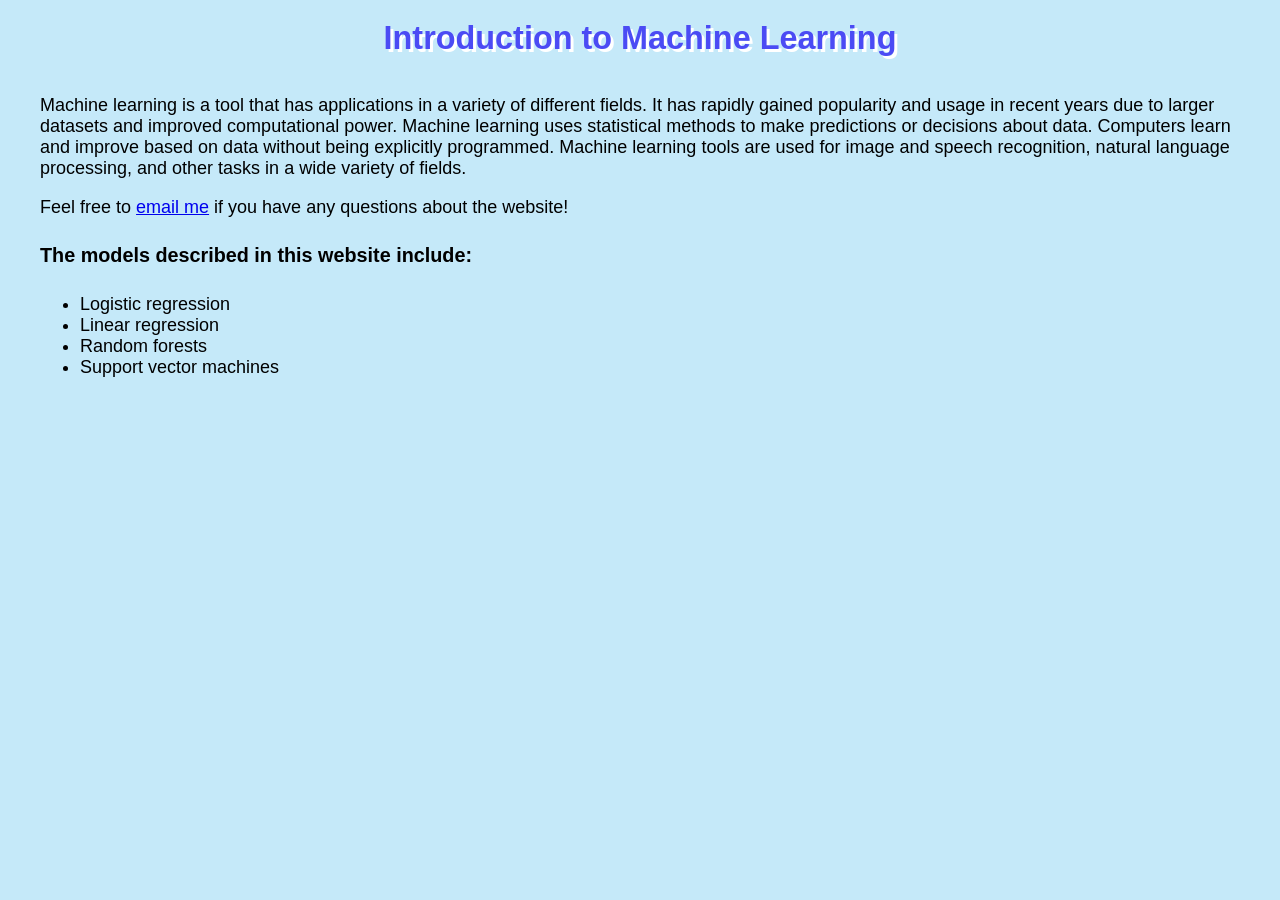
==== index.html @ bef83343 "Add files via upload" ====
<!doctype html>
<html>
  <!--comment-->
<head>
  <title>Machine Learning Introduction</title>
  <link rel="stylesheet" href="style.css" >
  <meta charset = "utf-8" />
  <meta name="viewport" content="width=device-width" />
</head>
<body>
    <h1>Introduction to Machine Learning</h1>
    <p>Machine learning is a tool that has applications in a variety of 
      different fields. It has rapidly gained popularity and usage in recent 
      years due to larger datasets and improved computational power. Machine 
      learning uses statistical methods to make predictions or decisions about 
      data. Computers learn and improve based on data without being explicitly 
      programmed. Machine learning tools are used for image and speech 
      recognition, natural language processing, and other tasks in a wide 
      variety of fields. </p>
      
      <p> Feel free to 
        <a href="mailto:emmaabecasis@gmail.com">
        email me</a>
        if you have any questions about the website! </p>
    <!--img src = "" alt=""-->
      
  <div id="models">
    <h4> The models described in this website include: </h4>
        <ul>
          <li>Logistic regression</li>
          <li>Linear regression</li>
          <li>Random forests</li>
          <li>Support vector machines</li>
        </ul>
  </div>
  <script src="main.js"></script>
</body>
</html>
---- style.css ----
html {
    font-size: 18px;
    font-family:'Segoe UI', Tahoma, Geneva, Verdana, sans-serif;
    background-color: #c5e9f9;
}

body {
    width: 1200px;
    margin: 0 auto;
    background-color: #c5e9f9;
    padding: 0 20px 20px 20px;
}

h1 {
    font-size: 1.8rem;
    text-align: center;
    margin: 0;
    padding: 20px 0;
    color: #4b4bf4;
    text-shadow: 3px 3px 0.5px white;
}
h2 {
    font-size: 1.4rem;
}
h3 {
    font-size: 1.2rem;
}
h4 {
    font-size: 1.1rem;
}

a:hover {
    color: rgb(46, 237, 254);
}

a:visited {
    color: black
}


/* comment */
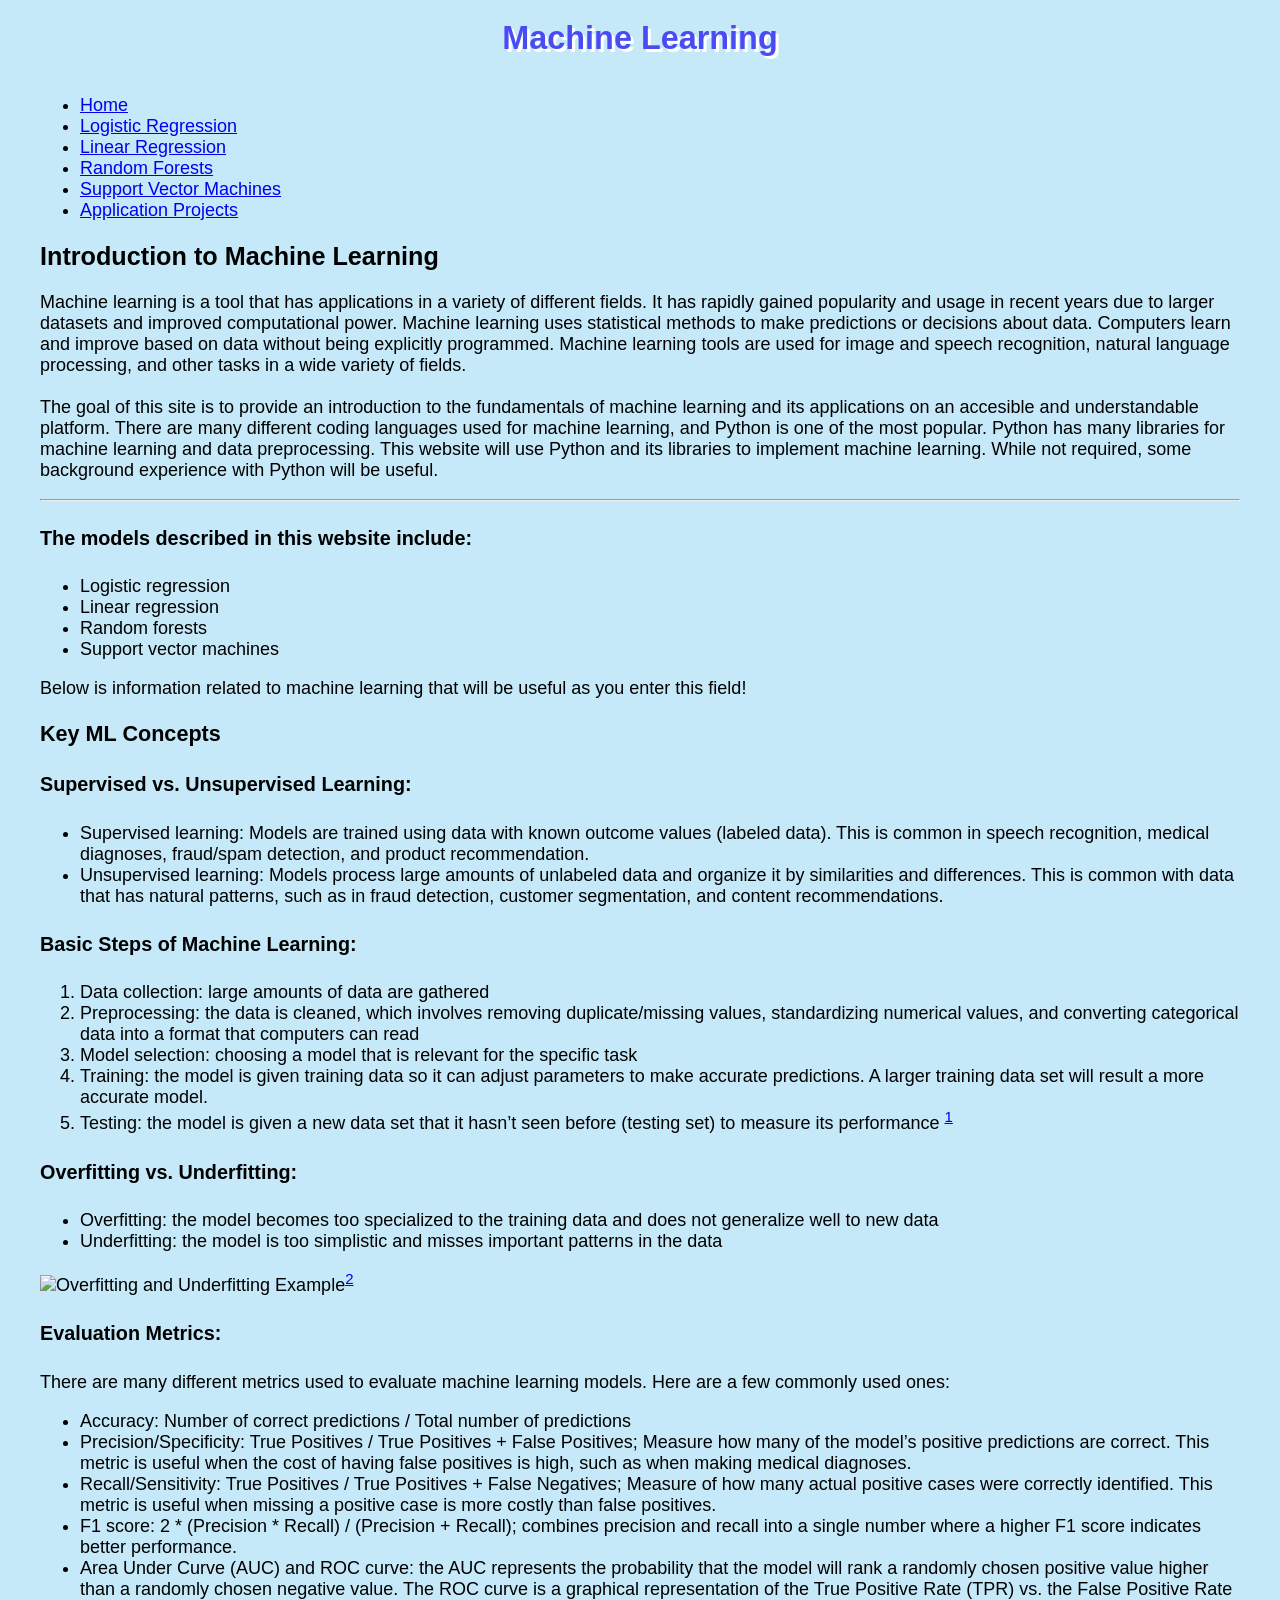
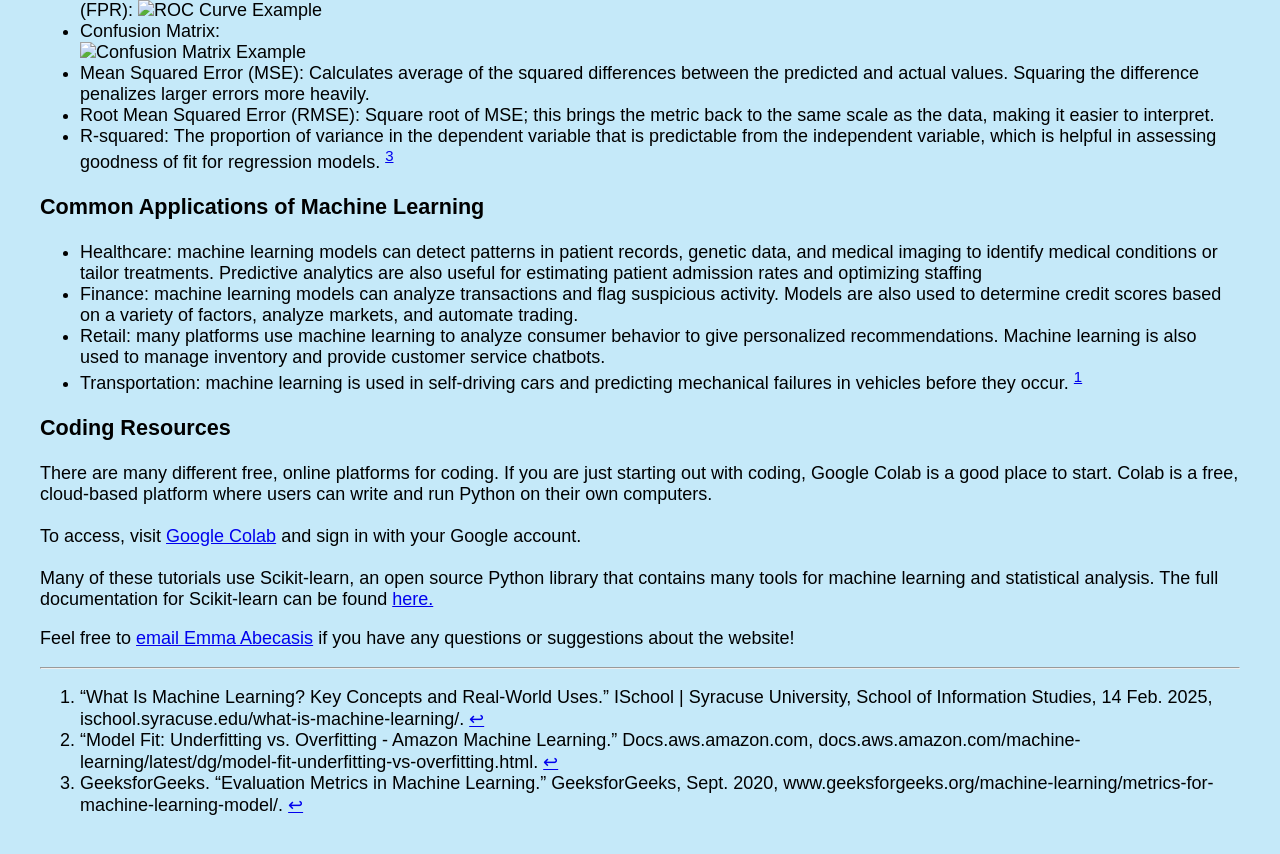
==== commit bd6f6432: "Add files via upload" ====
--- a/index.html
+++ b/index.html
@@ -8,7 +8,20 @@
   <meta name="viewport" content="width=device-width" />
 </head>
 <body>
-    <h1>Introduction to Machine Learning</h1>
+    <header> <h1>Machine Learning</h1></header>
+
+    <nav>
+      <ul>
+        <li><a href="index.html">Home</a></li>
+        <li><a href="logreg.html">Logistic Regression</a></li>
+        <li><a href="linreg.html">Linear Regression</a></li>
+        <li><a href="randomforest.html">Random Forests</a></li>
+        <li><a href="svm.html">Support Vector Machines</a></li>
+        <li><a href="projects.html">Application Projects</a></li>
+      </ul>
+    </nav>
+
+    <h2>Introduction to Machine Learning</h2>
     <p>Machine learning is a tool that has applications in a variety of 
       different fields. It has rapidly gained popularity and usage in recent 
       years due to larger datasets and improved computational power. Machine 
@@ -16,13 +29,17 @@
       data. Computers learn and improve based on data without being explicitly 
       programmed. Machine learning tools are used for image and speech 
       recognition, natural language processing, and other tasks in a wide 
-      variety of fields. </p>
+      variety of fields. 
+      <br>
+      <br>
+      The goal of this site is to provide an introduction to the fundamentals of machine learning and its applications 
+      on an accesible and understandable platform. There are many different coding languages used for machine learning, and Python is one of the most popular.
+      Python has many libraries for machine learning and data preprocessing. This website will use Python and its libraries to implement machine learning. While not required,
+      some background experience with Python will be useful.</p>
       
-      <p> Feel free to 
-        <a href="mailto:emmaabecasis@gmail.com">
-        email me</a>
-        if you have any questions about the website! </p>
     <!--img src = "" alt=""-->
+
+  <hr>
       
   <div id="models">
     <h4> The models described in this website include: </h4>
@@ -33,6 +50,106 @@
           <li>Support vector machines</li>
         </ul>
   </div>
-  <script src="main.js"></script>
+
+  <p> Below is information related to machine learning that will be useful as you enter this field! </p>
+
+  <h3>Key ML Concepts</h3>
+
+  <h4>Supervised vs. Unsupervised Learning: </h4>
+    <ul>
+      <li>Supervised learning: Models are trained using data with known outcome values (labeled data). This is common in speech recognition, medical diagnoses, fraud/spam detection, and product recommendation.</li>
+      <li>Unsupervised learning: Models process large amounts of unlabeled data and organize it by similarities and differences. This is common with data that has natural patterns, such as in fraud detection, customer segmentation, and content recommendations.</li>
+    </ul>
+
+  <h4>Basic Steps of Machine Learning: </h4>
+    <ol>
+      <li>Data collection: large amounts of data are gathered </li>
+      <li>Preprocessing: the data is cleaned, which involves removing duplicate/missing values, standardizing numerical values, and converting categorical data into a format that computers can read</li>
+      <li>Model selection: choosing a model that is relevant for the specific task</li>
+      <li>Training: the model is given training data so it can adjust parameters to make accurate predictions. A larger training data set will result a more accurate model.</li>
+      <li>Testing: the model is given a new data set that it hasn’t seen before (testing set) to measure its performance 
+        <sup id="fnref1"><a href="#fn1" class="footnote-ref">1</a></sup></li>
+    </ol>
+
+  <h4>Overfitting vs. Underfitting:</h4>
+    <ul>
+      <li>Overfitting: the model becomes too specialized to the training data and does not generalize well to new data</li>
+      <li>Underfitting: the model is too simplistic and misses important patterns in the data</li>
+    </ul>
+
+    <img src="images/fittingexample.png" alt="Overfitting and Underfitting Example" ><sup id="fnref2"><a href="#fn2" class="footnote-ref">2</a></sup>
+
+  <h4>Evaluation Metrics:</h4>
+    <p>There are many different metrics used to evaluate machine learning models. Here are a few commonly used ones:</p>
+    <ul>
+      <li>Accuracy: Number of correct predictions / Total number of predictions</li>
+      <li>Precision/Specificity: True Positives / True Positives + False Positives; Measure how many of the model’s positive predictions are correct. This metric is useful when the cost of having false positives is high, such as when making medical diagnoses.</li>
+      <li>Recall/Sensitivity: True Positives / True Positives + False Negatives; Measure of how many actual positive cases were correctly identified. This metric is useful when missing a positive case is more costly than false positives.</li>
+      <li>F1 score: 2 * (Precision * Recall) / (Precision + Recall); combines precision and recall into a single number where a higher F1 score indicates better performance.</li>
+      <li>Area Under Curve (AUC) and ROC curve: the AUC represents the probability that the model will rank a randomly chosen positive value higher than a randomly chosen negative value. The ROC curve is a graphical representation of the True Positive Rate (TPR) vs. the False Positive Rate (FPR): 
+        <img src="images/roccurve.png" width=50% alt="ROC Curve Example">
+      </li>
+      <li>Confusion Matrix:
+        <br>
+        <img src="images/confusionmatrix.png" width=50% alt="Confusion Matrix Example">
+      </li>
+      <li>Mean Squared Error (MSE): Calculates average of the squared differences between the predicted and actual values. Squaring the difference penalizes larger errors more heavily.</li>
+      <li>Root Mean Squared Error (RMSE): Square root of MSE; this brings the metric back to the same scale as the data, making it easier to interpret.</li>
+      <li>R-squared: The proportion of variance in the dependent variable that is predictable from the independent variable, which is helpful in assessing goodness of fit for regression models.
+        <sup id="fnref3"><a href="#fn3" class="footnote-ref">3</a></sup>
+      </li>
+    </ul>
+
+  <h3>Common Applications of Machine Learning </h3>
+    <ul>
+      <li>Healthcare: machine learning models can detect patterns in patient records, genetic data, and medical imaging to identify medical conditions or tailor treatments. Predictive analytics are also useful for estimating patient admission rates and optimizing staffing</li>
+      <li>Finance: machine learning models can analyze transactions and flag suspicious activity. Models are also used to determine credit scores based on a variety of factors, analyze markets, and automate trading.</li>
+      <li>Retail: many platforms use machine learning to analyze consumer behavior to give personalized recommendations. Machine learning is also used to manage inventory and provide customer service chatbots.</li>
+      <li>Transportation: machine learning is used in self-driving cars and predicting mechanical failures in vehicles before they occur.
+        <sup id="fnref1"><a href="#fn1" class="footnote-ref">1</a></sup>
+      </li>
+    </ul>
+
+  <h3>Coding Resources</h3>
+    <p> There are many different free, online platforms for coding. 
+      If you are just starting out with coding, Google Colab is a good place to start. Colab is a free, cloud-based platform where users can write and run Python on their own computers.
+      
+      <br>
+      <br>
+      
+      To access, visit <a href="https://colab.research.google.com">Google Colab</a>
+      and sign in with your Google account.
+
+      <br>
+      <br>
+      Many of these tutorials use Scikit-learn, an open source Python library that contains many tools 
+      for machine learning and statistical analysis. The full documentation for Scikit-learn can be found
+      <a href="https://scikit-learn.org/stable/documentation.html">
+        here.</a>
+</p>
+
+<p> Feel free to 
+        <a href="mailto:emmaabecasis@gmail.com">
+        email Emma Abecasis</a>
+        if you have any questions or suggestions about the website! </p>
+
+  <footer>
+    <hr class="footnotes-sep">
+<section class="footnotes">
+  <ol>
+    <li id="fn1">
+     “What Is Machine Learning? Key Concepts and Real-World Uses.” ISchool | Syracuse University, School of Information Studies, 14 Feb. 2025, ischool.syracuse.edu/what-is-machine-learning/. <a href="#fnref1" title="Return to text">↩</a>
+    </li>
+    <li id="fn2">
+      “Model Fit: Underfitting vs. Overfitting - Amazon Machine Learning.” Docs.aws.amazon.com, docs.aws.amazon.com/machine-learning/latest/dg/model-fit-underfitting-vs-overfitting.html. <a href="#fnref2" title="Return to text">↩</a>
+    </li>
+    <li id="fn3">
+      GeeksforGeeks. “Evaluation Metrics in Machine Learning.” GeeksforGeeks, Sept. 2020, www.geeksforgeeks.org/machine-learning/metrics-for-machine-learning-model/.
+      <a href="#fnref3" title="Return to text">↩</a>
+  </ol>
+</section>
+  </footer>
+
+<script src="main.js"></script>
 </body>
 </html>
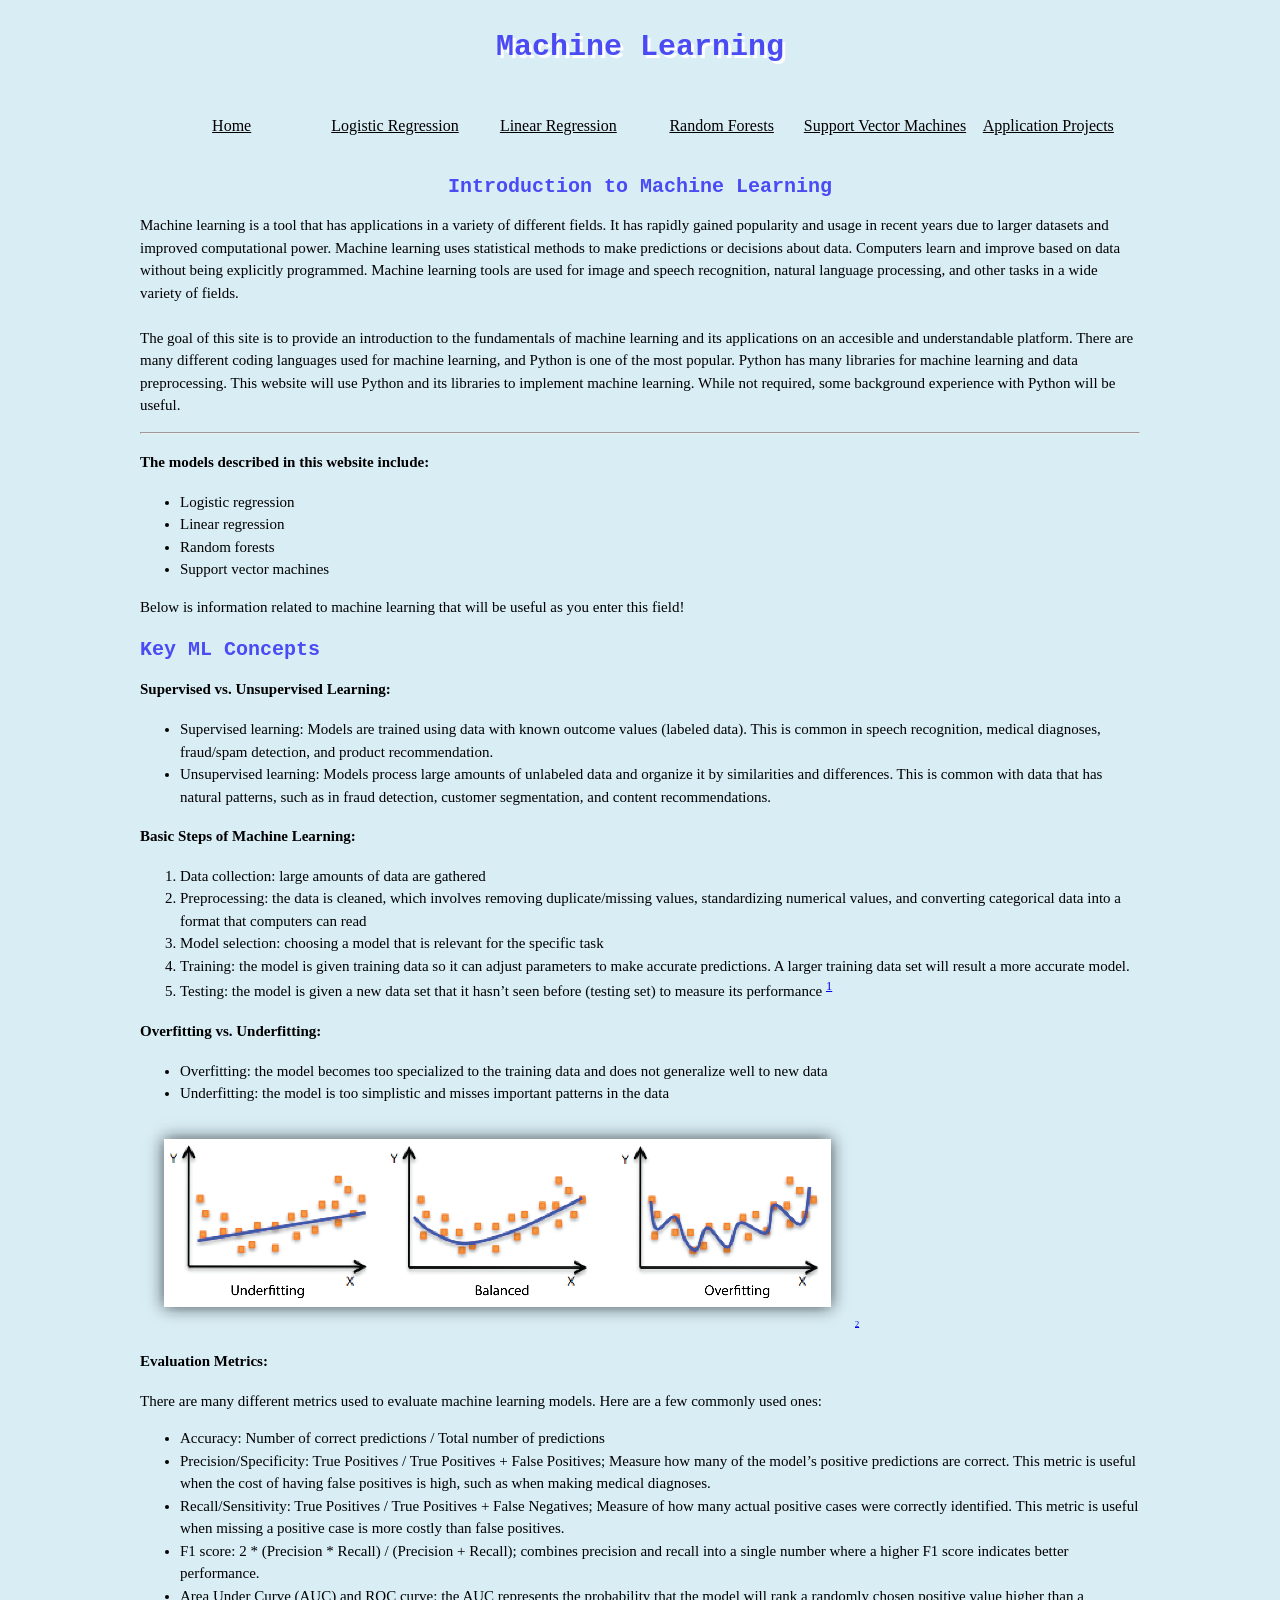
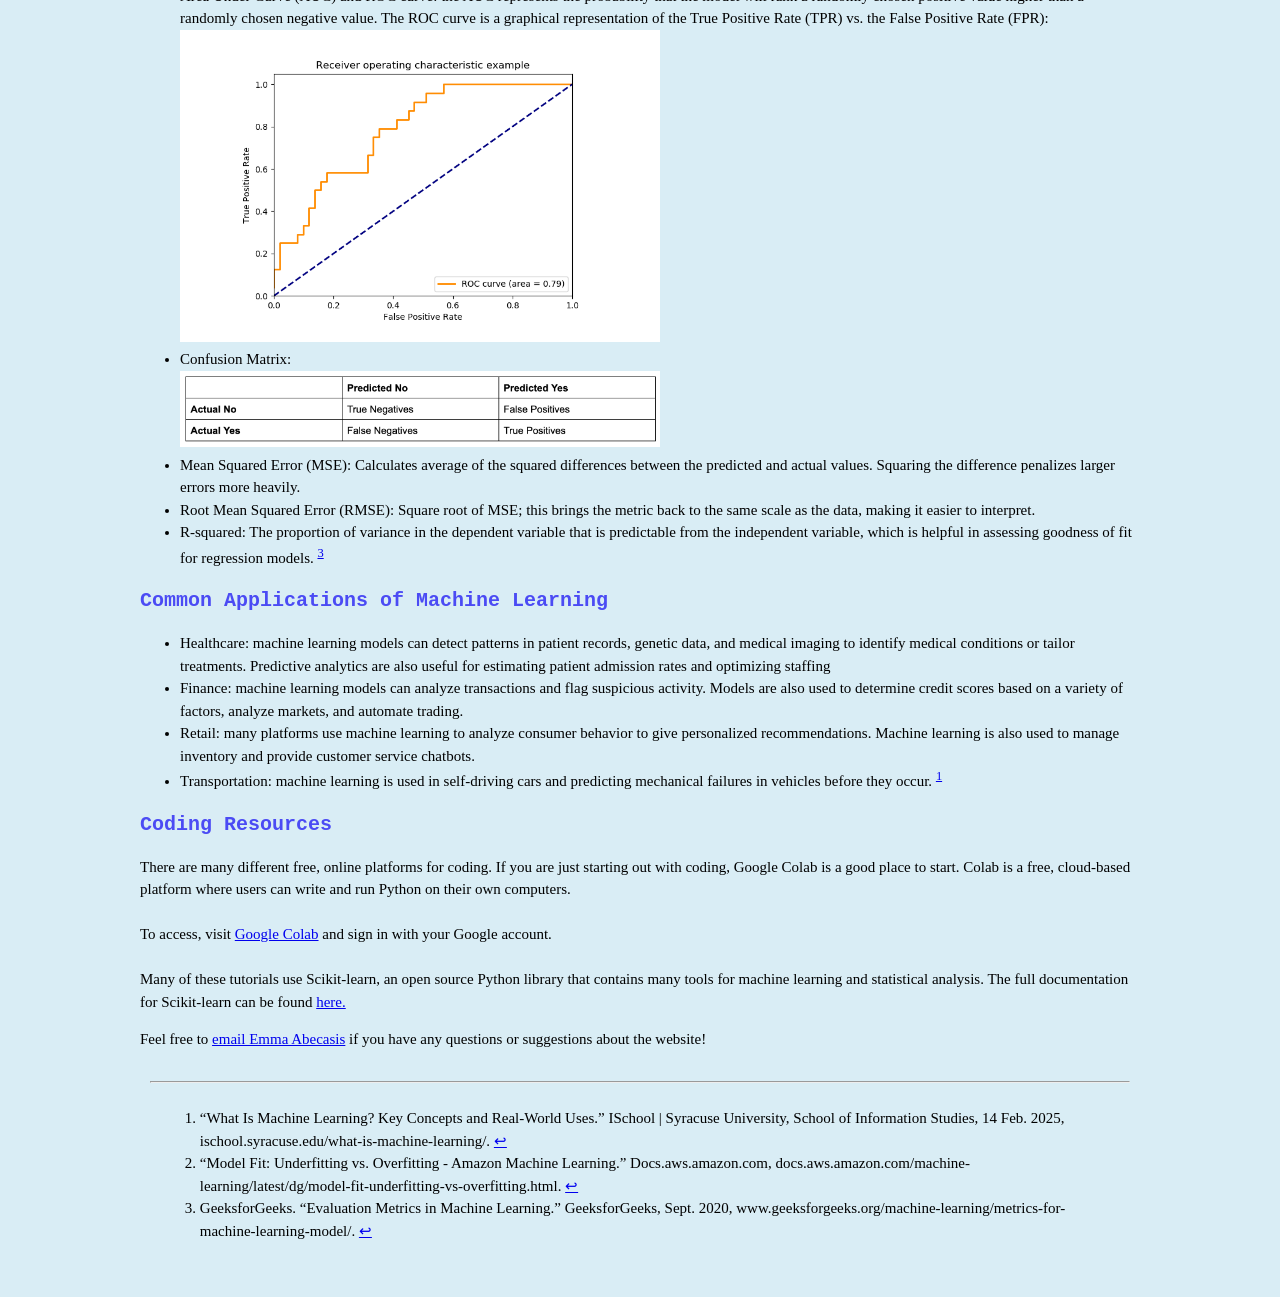
==== commit 6b55339b: "File Edit" ====
--- a/index.html
+++ b/index.html
@@ -87,7 +87,7 @@
       <li>Recall/Sensitivity: True Positives / True Positives + False Negatives; Measure of how many actual positive cases were correctly identified. This metric is useful when missing a positive case is more costly than false positives.</li>
       <li>F1 score: 2 * (Precision * Recall) / (Precision + Recall); combines precision and recall into a single number where a higher F1 score indicates better performance.</li>
       <li>Area Under Curve (AUC) and ROC curve: the AUC represents the probability that the model will rank a randomly chosen positive value higher than a randomly chosen negative value. The ROC curve is a graphical representation of the True Positive Rate (TPR) vs. the False Positive Rate (FPR): 
-        <img src="images/roccurve.png" width=50% alt="ROC Curve Example">
+        <br><img src="images/roccurve.png" width=50% alt="ROC Curve Example">
       </li>
       <li>Confusion Matrix:
         <br>
--- a/style.css
+++ b/style.css
@@ -1,40 +1,82 @@
 html {
-    font-size: 18px;
-    font-family:'Segoe UI', Tahoma, Geneva, Verdana, sans-serif;
-    background-color: #c5e9f9;
+    font-size: 10px;
+    background-color: #d9edf5;
 }
 
 body {
-    width: 1200px;
+    width: 70%;
+    min-width:1000px;
     margin: 0 auto;
-    background-color: #c5e9f9;
+    background-color: #d9edf5;
     padding: 0 20px 20px 20px;
 }
 
+h1, h2, h3 {
+    font-family: jetbrains mono, monospace;
+    color: #4b4bf4;
+}
+
 h1 {
-    font-size: 1.8rem;
+    font-size: 3rem;
     text-align: center;
     margin: 0;
     padding: 20px 0;
-    color: #4b4bf4;
     text-shadow: 3px 3px 0.5px white;
 }
 h2 {
-    font-size: 1.4rem;
+    font-size: 2rem;
+    text-align: center;
 }
 h3 {
-    font-size: 1.2rem;
+    font-size: 2rem;
 }
 h4 {
-    font-size: 1.1rem;
+    font-size: 1.5rem;
+}
+
+p, li {
+    font-family:'Times New Roman', Times, serif;
+    font-size: 1.5rem;
+    line-height: 1.5; 
 }
 
 a:hover {
     color: rgb(46, 237, 254);
 }
 
-a:visited {
-    color: black
+/* Header layout */
+main, header, nav, footer, section {
+    background-color: #d9edf5;
+    padding: 1%;
+}
+
+nav ul {
+    padding: 0;
+    list-style-type: none;
+    display: flex;
+}
+
+nav li {
+    text-align: center;
+    flex: 1;
+}
+
+nav a {
+    font-size: 1.6rem;
+    color: black;
+}
+
+table, th, td {
+  border: 2px solid black;
+  border-collapse: collapse;
+  border-color: #2b2b98;
+  font-size: 1.5rem;
+  background-color: #92c1d3
+}
+
+td {
+  padding-top: 20px;
+  padding-bottom: 20px;
 }
 
 
